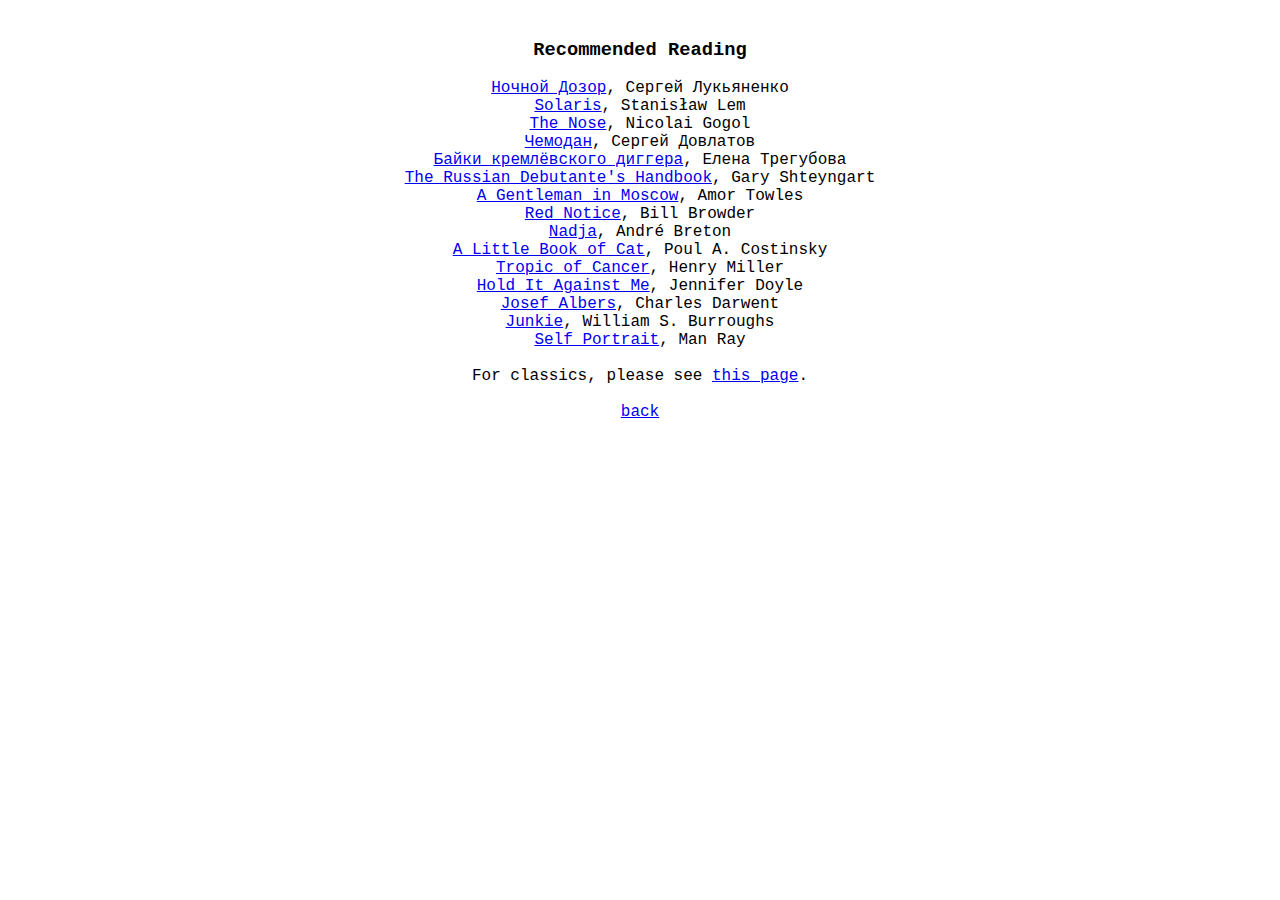
==== books.html @ a6de0b53 "Fix: sp. Josef Albers." ====
<!DOCTYPE html>
<html>

<head>
    <meta name="viewport" content="width=device-width, initial-scale=1.0, maximum-scale=1.0, user-scalable=no">
    <title>Drawing with Russians, Books</title>
    <link rel="stylesheet" href="css/style.css">
</head>

<body>
    <div class="info middle">
        <h3>Recommended Reading</h3>

        <div class="book"><a href="https://www.amazon.com/Nochnoy-Dozor-Lukianenko-Sergei-Vasilevich/dp/517116634X">Ночной Дозор</a>, Сергей Лукьяненко</div>
        <div class="book"><a href="https://www.amazon.com/Solaris-Stanislaw-Lem/dp/0156837501">Solaris</a>, Stanisław Lem</div>
        <div class="book"><a href="https://www.gla.ac.uk/0t4/crcees/files/summerschool/readings/Gogol_TheNose.pdf">The Nose</a>, Nicolai Gogol</div>
        <div class="book"><a href="https://www.amazon.com/Chemodan-Sergei-Dovlatov/dp/5389015541">Чемодан</a>, Сергей Довлатов</div>
        <div class="book"><a href="https://www.amazon.com/Baiki-kremlevskogo-diggera-Tregubova/dp/5933210730">Байки кремлёвского диггера</a>, Елена Трегубова</div>
        <div class="book"><a href="https://www.amazon.com/gp/product/B000OCXH2W">The Russian Debutante's Handbook</a>, Gary Shteyngart</div>
        <div class="book"><a href="https://www.amazon.com/Gentleman-Moscow-Novel-Amor-Towles/dp/0670026190">A Gentleman in Moscow</a>, Amor Towles</div>
        <div class="book"><a href="https://www.simonandschuster.com/books/Red-Notice/Bill-Browder/9781476755748">Red Notice</a>, Bill Browder</div>
        <div class="book"><a href="https://www.amazon.com/Nadja-Andr%C3%A9-Breton/dp/0802150268">Nadja</a>, André Breton</div>
        <div class="book"><a href="https://www.amazon.com/gp/product/B0081TP53O/">A Little Book of Cat</a>, Poul A. Costinsky</div>
        <div class="book"><a href="https://www.amazon.com/Tropic-Cancer-Henry-Miller/dp/0802131786">Tropic of Cancer</a>, Henry Miller</div>
        <div class="book"><a href="https://www.dukeupress.edu/hold-it-against-me">Hold It Against Me</a>, Jennifer Doyle</div>
        <div class="book"><a href="https://www.amazon.com/Josef-Albers-Life-Charles-Darwent/dp/0500519102">Josef Albers</a>, Charles Darwent</div>
        <div class="book"><a href="https://www.amazon.com/Junky-Definitive-William-S-Burroughs/dp/0802120423">Junkie</a>, William S. Burroughs</div>
        <div class="book"><a href="https://www.amazon.com/Self-Portrait-Man-Ray/dp/0821217054">Self Portrait</a>, Man Ray</div>
        <div class="book">&nbsp;</div>
        <div class="book">For classics, please see <a target="_blank" href="https://www.reddit.com/r/booksuggestions/comments/o65qjx/depressing_russian_books/">this page</a>.</div>
        <div class="book">&nbsp;</div>
        <a href="index.html">back</a>
    </div>
</body>

</html>
---- css/style.css ----
html,
body {
    background-color: white;
    margin: 0;
    padding: 0;
}

canvas {
    display: block;
}

.center {
    top: 50%;
    -webkit-transform: translate(-50%, -50%);
    transform: translate(-50%, -50%);
}

.middle {
    -webkit-transform: translate(-50%);
    transform: translate(-50%);
}

.info {
    min-width: 800px;
    left: 50%;
    position: absolute;
    color: '#850505';
    font-family: courier;
    text-align: center;
    padding-top: 20px;
    padding-bottom: 20px;
}

.question {
    text-align: left;
    font-weight: bold;
}

.answer {
    text-align: left;
    margin-bottom: 10px;
}
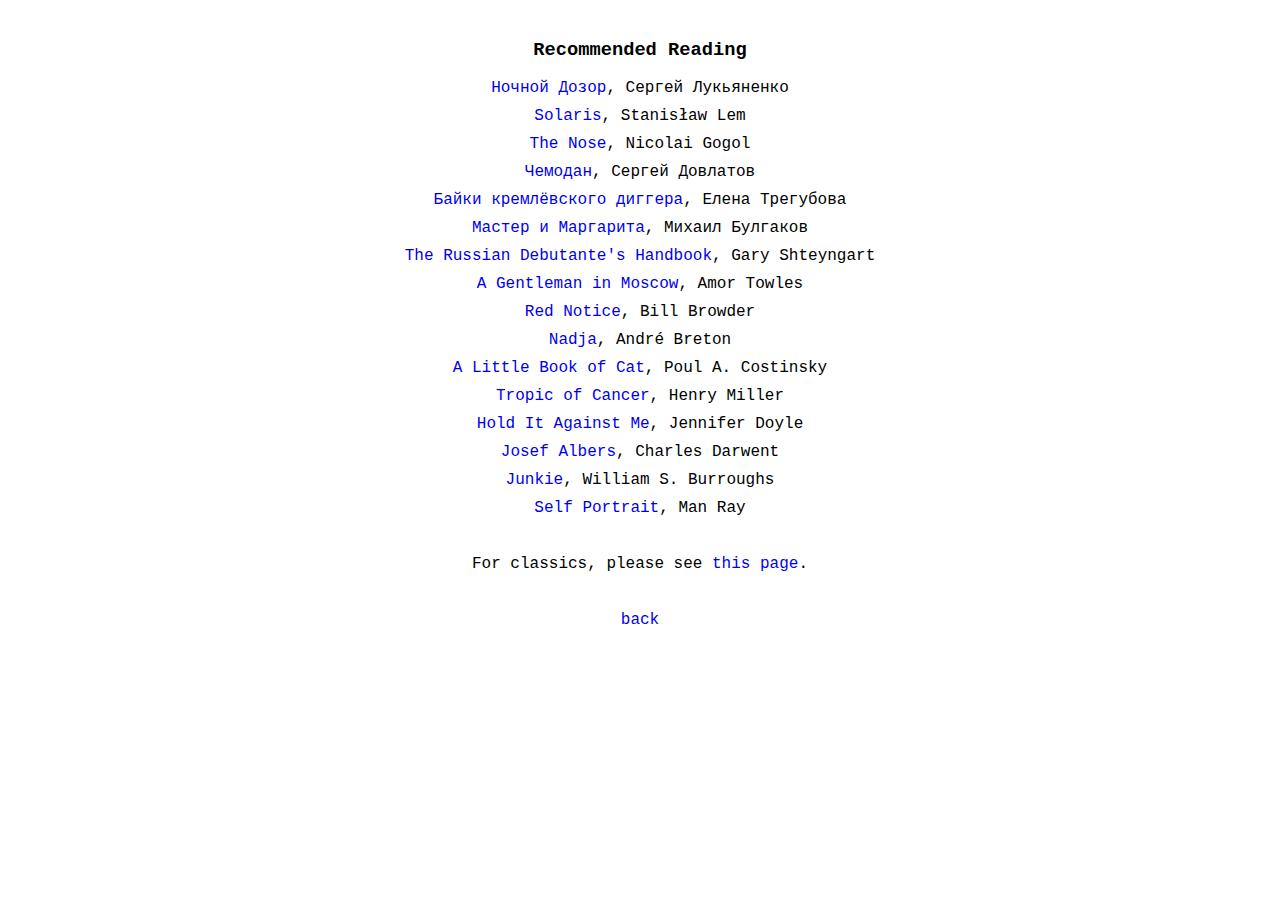
==== commit 8e6719be: "Merge pull request #1 from ECR1der/patch-1" ====
--- a/books.html
+++ b/books.html
@@ -16,6 +16,7 @@
         <div class="book"><a href="https://www.gla.ac.uk/0t4/crcees/files/summerschool/readings/Gogol_TheNose.pdf">The Nose</a>, Nicolai Gogol</div>
         <div class="book"><a href="https://www.amazon.com/Chemodan-Sergei-Dovlatov/dp/5389015541">Чемодан</a>, Сергей Довлатов</div>
         <div class="book"><a href="https://www.amazon.com/Baiki-kremlevskogo-diggera-Tregubova/dp/5933210730">Байки кремлёвского диггера</a>, Елена Трегубова</div>
+        <div class="book"><a href="https://www.amazon.com/Master-Margarita-Mikhail-Bulgakov/dp/0802130119">Мастер и Маргарита</a>, Михаил Булгаков</div>
         <div class="book"><a href="https://www.amazon.com/gp/product/B000OCXH2W">The Russian Debutante's Handbook</a>, Gary Shteyngart</div>
         <div class="book"><a href="https://www.amazon.com/Gentleman-Moscow-Novel-Amor-Towles/dp/0670026190">A Gentleman in Moscow</a>, Amor Towles</div>
         <div class="book"><a href="https://www.simonandschuster.com/books/Red-Notice/Bill-Browder/9781476755748">Red Notice</a>, Bill Browder</div>
@@ -33,4 +34,4 @@
     </div>
 </body>
 
-</html>+</html>
--- a/css/style.css
+++ b/css/style.css
@@ -3,6 +3,10 @@
     background-color: white;
     margin: 0;
     padding: 0;
+}
+
+a {
+    text-decoration: none;
 }
 
 canvas {
@@ -21,7 +25,8 @@
 }
 
 .info {
-    min-width: 800px;
+    min-width: 375px;
+    max-width: 800px;
     left: 50%;
     position: absolute;
     color: '#850505';
@@ -39,4 +44,12 @@
 .answer {
     text-align: left;
     margin-bottom: 10px;
+}
+
+.book, .drawing {
+    margin-bottom: 10px;
+}
+
+#mc_embed_signup .button {
+    background-color: black !important;
 }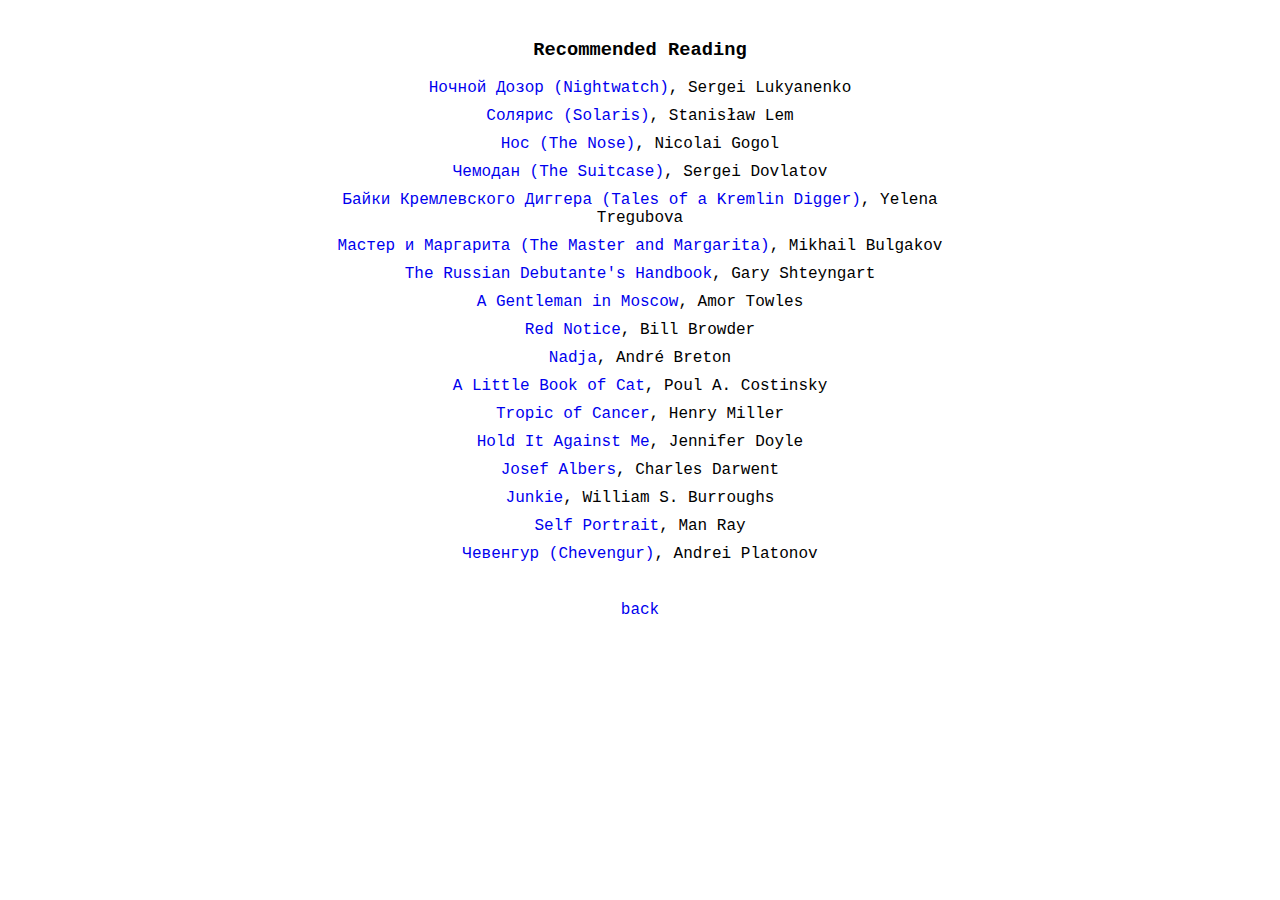
==== commit 620f6eb8: "Added books with their English and Russian titles." ====
--- a/books.html
+++ b/books.html
@@ -11,12 +11,12 @@
     <div class="info middle">
         <h3>Recommended Reading</h3>
 
-        <div class="book"><a href="https://www.amazon.com/Nochnoy-Dozor-Lukianenko-Sergei-Vasilevich/dp/517116634X">Ночной Дозор</a>, Сергей Лукьяненко</div>
-        <div class="book"><a href="https://www.amazon.com/Solaris-Stanislaw-Lem/dp/0156837501">Solaris</a>, Stanisław Lem</div>
-        <div class="book"><a href="https://www.gla.ac.uk/0t4/crcees/files/summerschool/readings/Gogol_TheNose.pdf">The Nose</a>, Nicolai Gogol</div>
-        <div class="book"><a href="https://www.amazon.com/Chemodan-Sergei-Dovlatov/dp/5389015541">Чемодан</a>, Сергей Довлатов</div>
-        <div class="book"><a href="https://www.amazon.com/Baiki-kremlevskogo-diggera-Tregubova/dp/5933210730">Байки кремлёвского диггера</a>, Елена Трегубова</div>
-        <div class="book"><a href="https://www.amazon.com/Master-Margarita-Mikhail-Bulgakov/dp/0802130119">Мастер и Маргарита</a>, Михаил Булгаков</div>
+        <div class="book"><a href="https://www.amazon.com/Nochnoy-Dozor-Lukianenko-Sergei-Vasilevich/dp/517116634X">Ночной Дозор (Nightwatch)</a>, Sergei Lukyanenko</div>
+        <div class="book"><a href="https://www.amazon.com/Solaris-Stanislaw-Lem/dp/0156837501">Солярис (Solaris)</a>, Stanisław Lem</div>
+        <div class="book"><a href="https://www.gla.ac.uk/0t4/crcees/files/summerschool/readings/Gogol_TheNose.pdf">Нос (The Nose)</a>, Nicolai Gogol</div>
+        <div class="book"><a href="https://www.amazon.com/Chemodan-Sergei-Dovlatov/dp/5389015541">Чемодан (The Suitcase)</a>, Sergei Dovlatov</div>
+        <div class="book"><a href="https://www.amazon.com/Baiki-kremlevskogo-diggera-Tregubova/dp/5933210730">Байки Кремлевского Диггера (Tales of a Kremlin Digger)</a>, Yelena Tregubova</div>
+        <div class="book"><a href="https://www.amazon.com/Master-Margarita-Mikhail-Bulgakov/dp/0802130119">Мастер и Маргарита (The Master and Margarita)</a>, Mikhail Bulgakov</div>
         <div class="book"><a href="https://www.amazon.com/gp/product/B000OCXH2W">The Russian Debutante's Handbook</a>, Gary Shteyngart</div>
         <div class="book"><a href="https://www.amazon.com/Gentleman-Moscow-Novel-Amor-Towles/dp/0670026190">A Gentleman in Moscow</a>, Amor Towles</div>
         <div class="book"><a href="https://www.simonandschuster.com/books/Red-Notice/Bill-Browder/9781476755748">Red Notice</a>, Bill Browder</div>
@@ -27,8 +27,7 @@
         <div class="book"><a href="https://www.amazon.com/Josef-Albers-Life-Charles-Darwent/dp/0500519102">Josef Albers</a>, Charles Darwent</div>
         <div class="book"><a href="https://www.amazon.com/Junky-Definitive-William-S-Burroughs/dp/0802120423">Junkie</a>, William S. Burroughs</div>
         <div class="book"><a href="https://www.amazon.com/Self-Portrait-Man-Ray/dp/0821217054">Self Portrait</a>, Man Ray</div>
-        <div class="book">&nbsp;</div>
-        <div class="book">For classics, please see <a target="_blank" href="https://www.reddit.com/r/booksuggestions/comments/o65qjx/depressing_russian_books/">this page</a>.</div>
+        <div class="book"><a href="https://www.amazon.com/Chevengur-Andrey-Platonov/dp/1681377683">Чевенгур (Chevengur)</a>, Andrei Platonov</div>
         <div class="book">&nbsp;</div>
         <a href="index.html">back</a>
     </div>
